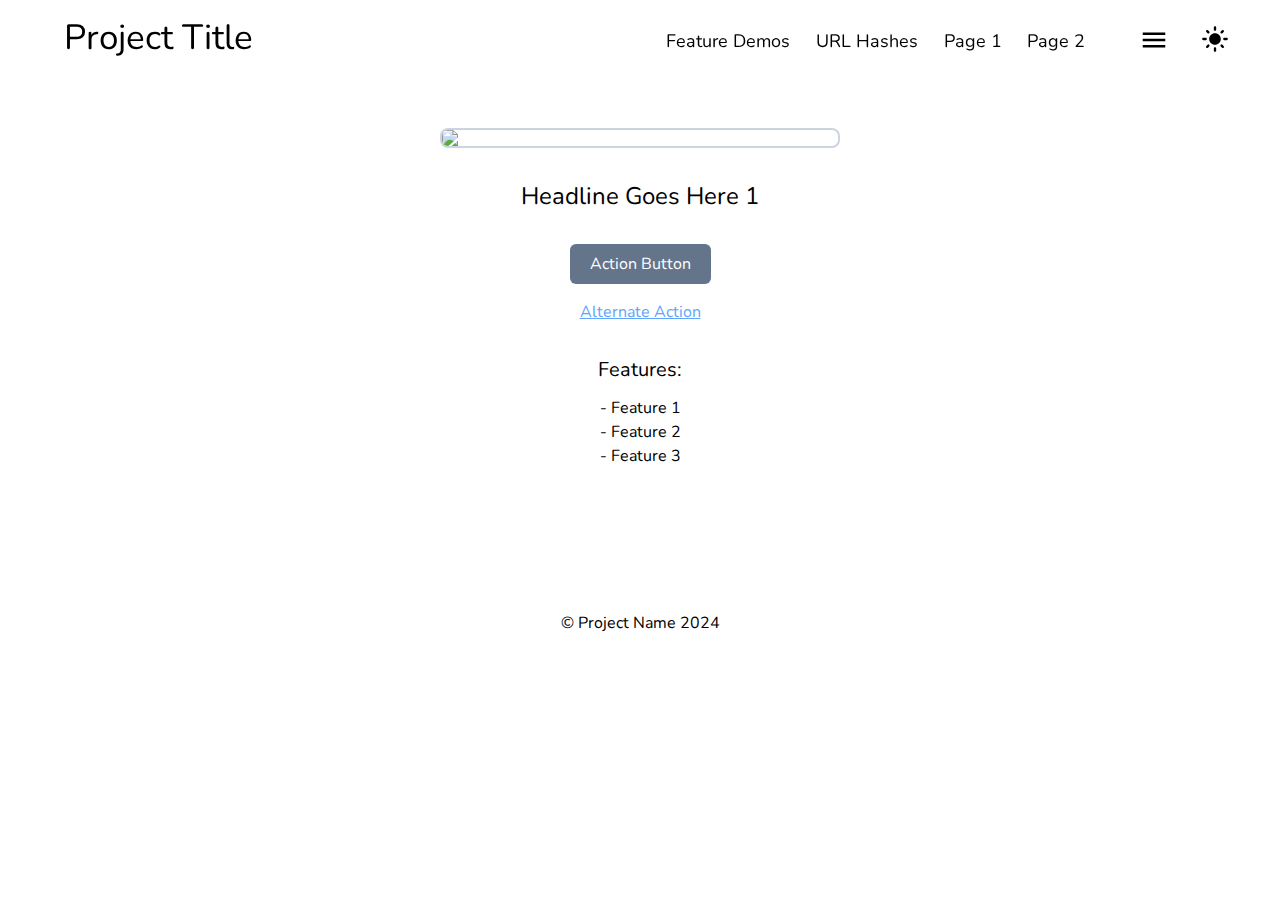
==== index.html @ 53cdbb4d "Initialize gh-pages" ====
<!DOCTYPE html><html><head><meta charSet="utf-8"/><meta http-equiv="x-ua-compatible" content="ie=edge"/><meta name="viewport" content="width=device-width, initial-scale=1, shrink-to-fit=no"/><meta name="generator" content="Gatsby 5.13.6"/><style data-href="/tsx-gatsby-tailwind-landing-template/styles.891b34d59bb491697df1.css" data-identity="gatsby-global-css">@import url(https://fonts.googleapis.com/css2?family=Nunito:ital,wght@0,200..1000;1,200..1000&display=swap);
/*
! tailwindcss v3.4.4 | MIT License | https://tailwindcss.com
*/*,:after,:before{border:0 solid #e5e7eb;box-sizing:border-box}:after,:before{--tw-content:""}:host,html{-webkit-text-size-adjust:100%;font-feature-settings:normal;-webkit-tap-highlight-color:transparent;font-family:ui-sans-serif,system-ui,sans-serif,Apple Color Emoji,Segoe UI Emoji,Segoe UI Symbol,Noto Color Emoji;font-variation-settings:normal;line-height:1.5;-moz-tab-size:4;-o-tab-size:4;tab-size:4}body{line-height:inherit;margin:0}hr{border-top-width:1px;color:inherit;height:0}abbr:where([title]){-webkit-text-decoration:underline dotted;text-decoration:underline dotted}h1,h2,h3,h4,h5,h6{font-size:inherit;font-weight:inherit}a{color:inherit;text-decoration:inherit}b,strong{font-weight:bolder}code,kbd,pre,samp{font-feature-settings:normal;font-family:ui-monospace,SFMono-Regular,Menlo,Monaco,Consolas,Liberation Mono,Courier New,monospace;font-size:1em;font-variation-settings:normal}small{font-size:80%}sub,sup{font-size:75%;line-height:0;position:relative;vertical-align:baseline}sub{bottom:-.25em}sup{top:-.5em}table{border-collapse:collapse;border-color:inherit;text-indent:0}button,input,optgroup,select,textarea{font-feature-settings:inherit;color:inherit;font-family:inherit;font-size:100%;font-variation-settings:inherit;font-weight:inherit;letter-spacing:inherit;line-height:inherit;margin:0;padding:0}button,select{text-transform:none}button,input:where([type=button]),input:where([type=reset]),input:where([type=submit]){-webkit-appearance:button;background-color:transparent;background-image:none}:-moz-focusring{outline:auto}:-moz-ui-invalid{box-shadow:none}progress{vertical-align:baseline}::-webkit-inner-spin-button,::-webkit-outer-spin-button{height:auto}[type=search]{-webkit-appearance:textfield;outline-offset:-2px}::-webkit-search-decoration{-webkit-appearance:none}::-webkit-file-upload-button{-webkit-appearance:button;font:inherit}summary{display:list-item}blockquote,dd,dl,figure,h1,h2,h3,h4,h5,h6,hr,p,pre{margin:0}fieldset{margin:0}fieldset,legend{padding:0}menu,ol,ul{list-style:none;margin:0;padding:0}dialog{padding:0}textarea{resize:vertical}input::-moz-placeholder,textarea::-moz-placeholder{color:#9ca3af;opacity:1}input::placeholder,textarea::placeholder{color:#9ca3af;opacity:1}[role=button],button{cursor:pointer}:disabled{cursor:default}audio,canvas,embed,iframe,img,object,svg,video{display:block;vertical-align:middle}img,video{height:auto;max-width:100%}[hidden]{display:none}*,:after,:before{--tw-border-spacing-x:0;--tw-border-spacing-y:0;--tw-translate-x:0;--tw-translate-y:0;--tw-rotate:0;--tw-skew-x:0;--tw-skew-y:0;--tw-scale-x:1;--tw-scale-y:1;--tw-pan-x: ;--tw-pan-y: ;--tw-pinch-zoom: ;--tw-scroll-snap-strictness:proximity;--tw-gradient-from-position: ;--tw-gradient-via-position: ;--tw-gradient-to-position: ;--tw-ordinal: ;--tw-slashed-zero: ;--tw-numeric-figure: ;--tw-numeric-spacing: ;--tw-numeric-fraction: ;--tw-ring-inset: ;--tw-ring-offset-width:0px;--tw-ring-offset-color:#fff;--tw-ring-color:rgba(59,130,246,.5);--tw-ring-offset-shadow:0 0 #0000;--tw-ring-shadow:0 0 #0000;--tw-shadow:0 0 #0000;--tw-shadow-colored:0 0 #0000;--tw-blur: ;--tw-brightness: ;--tw-contrast: ;--tw-grayscale: ;--tw-hue-rotate: ;--tw-invert: ;--tw-saturate: ;--tw-sepia: ;--tw-drop-shadow: ;--tw-backdrop-blur: ;--tw-backdrop-brightness: ;--tw-backdrop-contrast: ;--tw-backdrop-grayscale: ;--tw-backdrop-hue-rotate: ;--tw-backdrop-invert: ;--tw-backdrop-opacity: ;--tw-backdrop-saturate: ;--tw-backdrop-sepia: ;--tw-contain-size: ;--tw-contain-layout: ;--tw-contain-paint: ;--tw-contain-style: }::backdrop{--tw-border-spacing-x:0;--tw-border-spacing-y:0;--tw-translate-x:0;--tw-translate-y:0;--tw-rotate:0;--tw-skew-x:0;--tw-skew-y:0;--tw-scale-x:1;--tw-scale-y:1;--tw-pan-x: ;--tw-pan-y: ;--tw-pinch-zoom: ;--tw-scroll-snap-strictness:proximity;--tw-gradient-from-position: ;--tw-gradient-via-position: ;--tw-gradient-to-position: ;--tw-ordinal: ;--tw-slashed-zero: ;--tw-numeric-figure: ;--tw-numeric-spacing: ;--tw-numeric-fraction: ;--tw-ring-inset: ;--tw-ring-offset-width:0px;--tw-ring-offset-color:#fff;--tw-ring-color:rgba(59,130,246,.5);--tw-ring-offset-shadow:0 0 #0000;--tw-ring-shadow:0 0 #0000;--tw-shadow:0 0 #0000;--tw-shadow-colored:0 0 #0000;--tw-blur: ;--tw-brightness: ;--tw-contrast: ;--tw-grayscale: ;--tw-hue-rotate: ;--tw-invert: ;--tw-saturate: ;--tw-sepia: ;--tw-drop-shadow: ;--tw-backdrop-blur: ;--tw-backdrop-brightness: ;--tw-backdrop-contrast: ;--tw-backdrop-grayscale: ;--tw-backdrop-hue-rotate: ;--tw-backdrop-invert: ;--tw-backdrop-opacity: ;--tw-backdrop-saturate: ;--tw-backdrop-sepia: ;--tw-contain-size: ;--tw-contain-layout: ;--tw-contain-paint: ;--tw-contain-style: }.fixed{position:fixed}.absolute{position:absolute}.mx-auto{margin-left:auto;margin-right:auto}.mb-36{margin-bottom:9rem}.mb-\[111px\]{margin-bottom:111px}.mb-\[59\.9vh\]{margin-bottom:59.9vh}.ml-3{margin-left:.75rem}.ml-4{margin-left:1rem}.ml-\[-53px\]{margin-left:-53px}.ml-\[5vw\]{margin-left:5vw}.mr-16{margin-right:4rem}.mr-3{margin-right:.75rem}.mr-8{margin-right:2rem}.mt-12{margin-top:3rem}.mt-16{margin-top:4rem}.mt-2{margin-top:.5rem}.mt-3{margin-top:.75rem}.mt-32{margin-top:8rem}.mt-4{margin-top:1rem}.mt-7{margin-top:1.75rem}.mt-8{margin-top:2rem}.flex{display:flex}.h-fit{height:-moz-fit-content;height:fit-content}.w-\[50\%\]{width:50%}.w-fit{width:-moz-fit-content;width:fit-content}.w-full{width:100%}.flex-row{flex-direction:row}.flex-col{flex-direction:column}.justify-between{justify-content:space-between}.rounded-lg{border-radius:.5rem}.rounded-md{border-radius:.375rem}.border-2{border-width:2px}.border-4{border-width:4px}.border-red-600{--tw-border-opacity:1;border-color:rgb(220 38 38/var(--tw-border-opacity))}.border-slate-300{--tw-border-opacity:1;border-color:rgb(203 213 225/var(--tw-border-opacity))}.bg-slate-500{--tw-bg-opacity:1;background-color:rgb(100 116 139/var(--tw-bg-opacity))}.bg-white{--tw-bg-opacity:1;background-color:rgb(255 255 255/var(--tw-bg-opacity))}.px-2{padding-left:.5rem;padding-right:.5rem}.px-5{padding-left:1.25rem;padding-right:1.25rem}.py-1{padding-bottom:.25rem;padding-top:.25rem}.py-2{padding-bottom:.5rem;padding-top:.5rem}.py-8{padding-bottom:2rem;padding-top:2rem}.pb-4{padding-bottom:1rem}.pb-7{padding-bottom:1.75rem}.pl-2{padding-left:.5rem}.pr-8{padding-right:2rem}.pt-12{padding-top:3rem}.pt-16{padding-top:4rem}.pt-20{padding-top:5rem}.pt-3{padding-top:.75rem}.pt-4{padding-top:1rem}.text-center{text-align:center}.text-start{text-align:start}.text-2xl{font-size:1.5rem;line-height:2rem}.text-3xl{font-size:1.875rem;line-height:2.25rem}.text-xl{font-size:1.25rem;line-height:1.75rem}.text-black{--tw-text-opacity:1;color:rgb(0 0 0/var(--tw-text-opacity))}.text-blue-400{--tw-text-opacity:1;color:rgb(96 165 250/var(--tw-text-opacity))}.text-white{--tw-text-opacity:1;color:rgb(255 255 255/var(--tw-text-opacity))}.underline{text-decoration-line:underline}.hover\:cursor-pointer:hover{cursor:pointer}.hover\:bg-slate-400:hover{--tw-bg-opacity:1;background-color:rgb(148 163 184/var(--tw-bg-opacity))}.hover\:underline:hover{text-decoration-line:underline}.dark\:border-slate-600:where(.dark,.dark *){--tw-border-opacity:1;border-color:rgb(71 85 105/var(--tw-border-opacity))}.dark\:bg-\[\#7d87bc\]:where(.dark,.dark *){--tw-bg-opacity:1;background-color:rgb(125 135 188/var(--tw-bg-opacity))}.dark\:bg-slate-700:where(.dark,.dark *){--tw-bg-opacity:1;background-color:rgb(51 65 85/var(--tw-bg-opacity))}.dark\:text-black:where(.dark,.dark *){--tw-text-opacity:1;color:rgb(0 0 0/var(--tw-text-opacity))}.dark\:text-white:where(.dark,.dark *){--tw-text-opacity:1;color:rgb(255 255 255/var(--tw-text-opacity))}.dark\:hover\:bg-\[\#6f79a9\]:hover:where(.dark,.dark *){--tw-bg-opacity:1;background-color:rgb(111 121 169/var(--tw-bg-opacity))}.\[\&\>h3\]\:mb-96>h3{margin-bottom:24rem}.\[\&\>h3\]\:text-xl>h3{font-size:1.25rem;line-height:1.75rem}*{font-family:Nunito,sans-serif}@media only screen and (max-width:800px){.Link1{font-size:25px}.ToggleNav{display:auto}.FullNav{display:none}header .Link2{font-size:18px;margin:7px 0 0}.ThemeToggler{margin-right:8vw;margin-top:16px}img{width:300px}}@media only screen and (min-width:801px){.Link1{font-size:35px}.ToggleNav{padding-top:9px}.FullNav,.ToggleNav{display:auto}header .Link2{font-size:18px;font-weight:400;margin:0 2vw 26px 0}.ThemeToggler{margin-right:4vw;margin-top:25px}img{width:400px}}.light{header{background-color:#c6c6da}main{background-color:#e2e2e6}footer{background-color:#d9d9e0}a,h1,h2,h3,header .Link1,header .Link2,header .Other,li,p{color:#000}.Button2{color:#fff}}.dark{header{background-color:#30304e}footer{background-color:#66667c}main{background-color:#717188}.Button1,a,h1,h2,h3,header .Link1,header .Link2,header .Other,li,p{color:#fff}.Button1{background-color:rgba(0,0,0,.1);border:1px solid #fff;border-radius:5px;padding:2px 10px;width:-moz-fit-content;width:fit-content}.Button2{color:#fff}}h1,h2{text-align:center}h2{font-size:large}h3{font-size:medium;text-align:center}img{border-radius:8px;margin:0 auto 8px}main ul li{font-weight:400}.Unselectable{user-select:none;-moz-user-select:none;-khtml-user-select:none;-webkit-user-select:none;-o-user-select:none}</style><link rel="icon" href="/tsx-gatsby-tailwind-landing-template/favicon-32x32.png?v=b995b12356db316919b87198125b4e9b" type="image/png"/><link rel="manifest" href="/tsx-gatsby-tailwind-landing-template/manifest.webmanifest" crossorigin="anonymous"/><link rel="apple-touch-icon" sizes="48x48" href="/tsx-gatsby-tailwind-landing-template/icons/icon-48x48.png?v=b995b12356db316919b87198125b4e9b"/><link rel="apple-touch-icon" sizes="72x72" href="/tsx-gatsby-tailwind-landing-template/icons/icon-72x72.png?v=b995b12356db316919b87198125b4e9b"/><link rel="apple-touch-icon" sizes="96x96" href="/tsx-gatsby-tailwind-landing-template/icons/icon-96x96.png?v=b995b12356db316919b87198125b4e9b"/><link rel="apple-touch-icon" sizes="144x144" href="/tsx-gatsby-tailwind-landing-template/icons/icon-144x144.png?v=b995b12356db316919b87198125b4e9b"/><link rel="apple-touch-icon" sizes="192x192" href="/tsx-gatsby-tailwind-landing-template/icons/icon-192x192.png?v=b995b12356db316919b87198125b4e9b"/><link rel="apple-touch-icon" sizes="256x256" href="/tsx-gatsby-tailwind-landing-template/icons/icon-256x256.png?v=b995b12356db316919b87198125b4e9b"/><link rel="apple-touch-icon" sizes="384x384" href="/tsx-gatsby-tailwind-landing-template/icons/icon-384x384.png?v=b995b12356db316919b87198125b4e9b"/><link rel="apple-touch-icon" sizes="512x512" href="/tsx-gatsby-tailwind-landing-template/icons/icon-512x512.png?v=b995b12356db316919b87198125b4e9b"/><title data-gatsby-head="true">Landing Page</title></head><body><div id="___gatsby"><div style="outline:none" tabindex="-1" id="gatsby-focus-wrapper"><div class="flex flex-col"><header class="NavBar flex justify-between fixed w-full"><a aria-current="page" class="Link1 ml-[5vw] pt-3 pb-4" href="/tsx-gatsby-tailwind-landing-template/">Project Title</a><div class="flex flex-row"><div class="FullNav"><ul class="flex mt-7 mr-3"><a class="Link2 hover:underline" href="/tsx-gatsby-tailwind-landing-template/demos/">Feature Demos</a><a class="Link2 hover:underline" href="/tsx-gatsby-tailwind-landing-template/hashdemo/">URL Hashes</a><a class="Link2 hover:underline" href="/tsx-gatsby-tailwind-landing-template/page1/">Page 1</a><a class="Link2 hover:underline" href="/tsx-gatsby-tailwind-landing-template/page2/">Page 2</a></ul></div><div class="ToggleNav"><button><svg stroke="currentColor" fill="currentColor" stroke-width="0" viewBox="0 0 24 24" class="ml-4 mr-8 mt-4 text-black dark:text-white" height="30" width="30" xmlns="http://www.w3.org/2000/svg"><path fill="none" d="M0 0h24v24H0z"></path><path d="M3 18h18v-2H3v2zm0-5h18v-2H3v2zm0-7v2h18V6H3z"></path></svg></button></div><div class="ThemeToggler"><button><svg stroke="currentColor" fill="currentColor" stroke-width="0" viewBox="0 0 24 24" class="text-black dark:text-white" height="28" width="28" xmlns="http://www.w3.org/2000/svg"><path fill="none" d="M0 0h24v24H0z"></path><path d="M12 7c-2.76 0-5 2.24-5 5s2.24 5 5 5 5-2.24 5-5-2.24-5-5-5zM2 13h2c.55 0 1-.45 1-1s-.45-1-1-1H2c-.55 0-1 .45-1 1s.45 1 1 1zm18 0h2c.55 0 1-.45 1-1s-.45-1-1-1h-2c-.55 0-1 .45-1 1s.45 1 1 1zM11 2v2c0 .55.45 1 1 1s1-.45 1-1V2c0-.55-.45-1-1-1s-1 .45-1 1zm0 18v2c0 .55.45 1 1 1s1-.45 1-1v-2c0-.55-.45-1-1-1s-1 .45-1 1zM5.99 4.58a.996.996 0 0 0-1.41 0 .996.996 0 0 0 0 1.41l1.06 1.06c.39.39 1.03.39 1.41 0s.39-1.03 0-1.41L5.99 4.58zm12.37 12.37a.996.996 0 0 0-1.41 0 .996.996 0 0 0 0 1.41l1.06 1.06c.39.39 1.03.39 1.41 0a.996.996 0 0 0 0-1.41l-1.06-1.06zm1.06-10.96a.996.996 0 0 0 0-1.41.996.996 0 0 0-1.41 0l-1.06 1.06c-.39.39-.39 1.03 0 1.41s1.03.39 1.41 0l1.06-1.06zM7.05 18.36a.996.996 0 0 0 0-1.41.996.996 0 0 0-1.41 0l-1.06 1.06c-.39.39-.39 1.03 0 1.41s1.03.39 1.41 0l1.06-1.06z"></path></svg></button></div></div></header><main class="pt-20"><img src="/tsx-gatsby-tailwind-landing-template/static/project-image-ab6d02a39fd4921a85a059660549524f.png" class="border-2 border-slate-300 dark:border-slate-600 mt-12 rounded-lg"/><h1 class="text-center mt-8 text-2xl">Headline Goes Here 1</h1><div class="flex flex-col mx-auto w-fit mt-8"><a class="Button2 rounded-md py-2 px-5 text-white dark:text-black bg-slate-500 dark:bg-[#7d87bc] hover:bg-slate-400 dark:hover:bg-[#6f79a9] hover:cursor-pointer">Action Button</a><a href="https://habit-tracker-indol-ten.vercel.app/" class="mt-4 underline text-blue-400 mx-auto">Alternate Action</a></div><h1 class="text-center text-xl mt-8">Features:</h1><ul class="mx-auto w-fit mt-3 mb-[111px]"><li>- Feature 1</li><li>- Feature 2</li><li>- Feature 3</li></ul></main><footer class="text-center py-8"><p>© Project Name 2024</p></footer></div></div><div id="gatsby-announcer" style="position:absolute;top:0;width:1px;height:1px;padding:0;overflow:hidden;clip:rect(0, 0, 0, 0);white-space:nowrap;border:0" aria-live="assertive" aria-atomic="true"></div></div><script id="gatsby-script-loader">/*<![CDATA[*/window.pagePath="/";/*]]>*/</script><!-- slice-start id="_gatsby-scripts-1" -->
          <script
            id="gatsby-chunk-mapping"
          >
            window.___chunkMapping="{\"app\":[\"/app-eac1c5df5cf15fd5b25a.js\"],\"component---src-pages-404-tsx\":[\"/component---src-pages-404-tsx-7b28658be1112ca82d85.js\"],\"component---src-pages-demos-tsx\":[\"/component---src-pages-demos-tsx-8e19794842a78b5395de.js\"],\"component---src-pages-hashdemo-tsx\":[\"/component---src-pages-hashdemo-tsx-9f2d3e8dd377c9fb2b2c.js\"],\"component---src-pages-index-tsx\":[\"/component---src-pages-index-tsx-ed2b92555515ded65fa1.js\"],\"component---src-pages-page-1-tsx\":[\"/component---src-pages-page-1-tsx-5a70195428dfcc7023e4.js\"],\"component---src-pages-page-2-tsx\":[\"/component---src-pages-page-2-tsx-bbe4f7df1344afbf5eed.js\"]}";
          </script>
        <script>window.___webpackCompilationHash="14ab18ebb7f2fb0475fb";</script><script src="/tsx-gatsby-tailwind-landing-template/webpack-runtime-e3ee78d77d7b39009be1.js" async></script><script src="/tsx-gatsby-tailwind-landing-template/app-eac1c5df5cf15fd5b25a.js" async></script><!-- slice-end id="_gatsby-scripts-1" --></body></html>
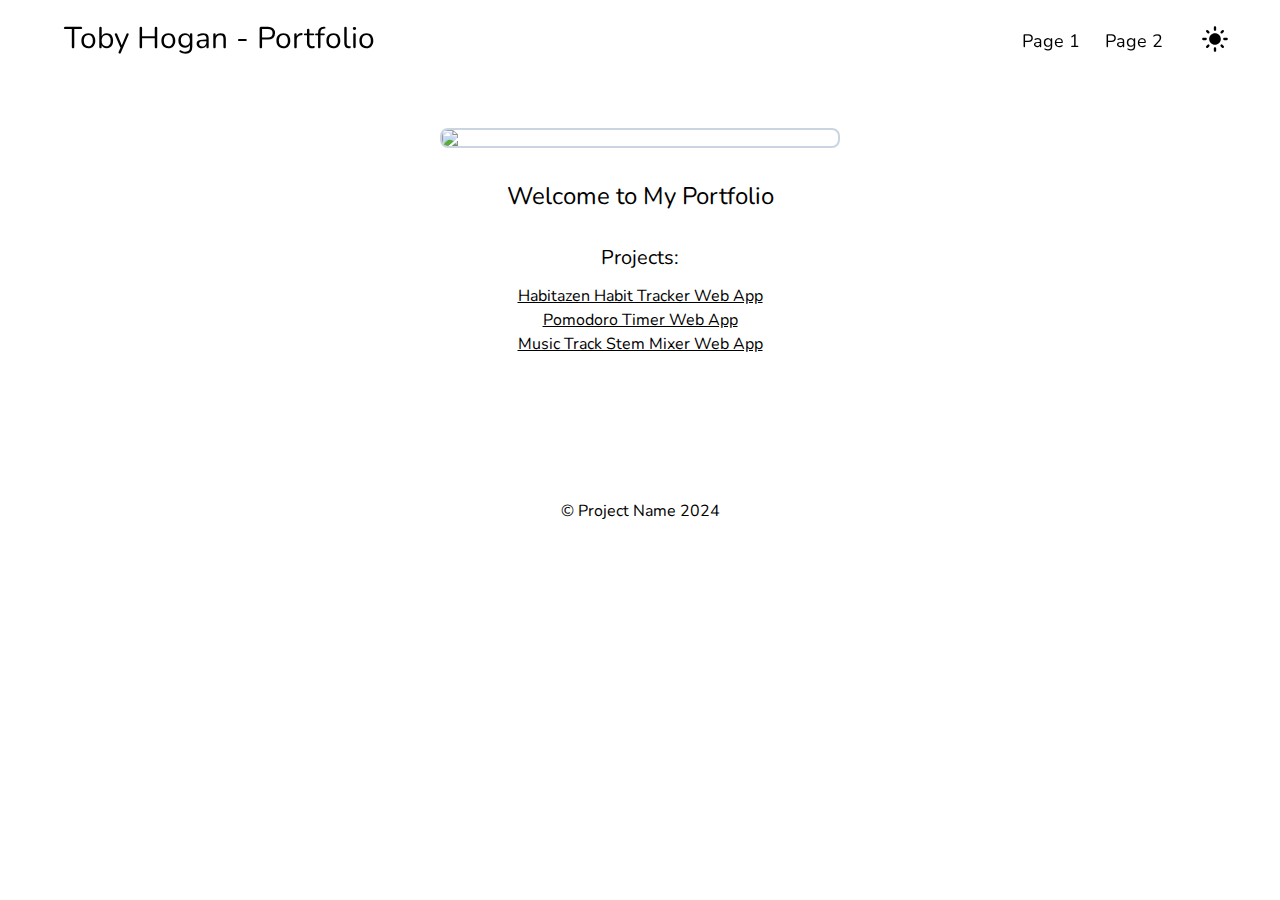
==== commit 50bbadac: "Updates" ====
--- a/index.html
+++ b/index.html
@@ -1,10 +1,10 @@
-<!DOCTYPE html><html><head><meta charSet="utf-8"/><meta http-equiv="x-ua-compatible" content="ie=edge"/><meta name="viewport" content="width=device-width, initial-scale=1, shrink-to-fit=no"/><meta name="generator" content="Gatsby 5.13.6"/><style data-href="/tsx-gatsby-tailwind-landing-template/styles.891b34d59bb491697df1.css" data-identity="gatsby-global-css">@import url(https://fonts.googleapis.com/css2?family=Nunito:ital,wght@0,200..1000;1,200..1000&display=swap);
+<!DOCTYPE html><html><head><meta charSet="utf-8"/><meta http-equiv="x-ua-compatible" content="ie=edge"/><meta name="viewport" content="width=device-width, initial-scale=1, shrink-to-fit=no"/><meta name="generator" content="Gatsby 5.13.6"/><style data-href="/professional-portfolio/styles.020431818e8aa0f0b1fa.css" data-identity="gatsby-global-css">@import url(https://fonts.googleapis.com/css2?family=Nunito:ital,wght@0,200..1000;1,200..1000&display=swap);
 /*
 ! tailwindcss v3.4.4 | MIT License | https://tailwindcss.com
-*/*,:after,:before{border:0 solid #e5e7eb;box-sizing:border-box}:after,:before{--tw-content:""}:host,html{-webkit-text-size-adjust:100%;font-feature-settings:normal;-webkit-tap-highlight-color:transparent;font-family:ui-sans-serif,system-ui,sans-serif,Apple Color Emoji,Segoe UI Emoji,Segoe UI Symbol,Noto Color Emoji;font-variation-settings:normal;line-height:1.5;-moz-tab-size:4;-o-tab-size:4;tab-size:4}body{line-height:inherit;margin:0}hr{border-top-width:1px;color:inherit;height:0}abbr:where([title]){-webkit-text-decoration:underline dotted;text-decoration:underline dotted}h1,h2,h3,h4,h5,h6{font-size:inherit;font-weight:inherit}a{color:inherit;text-decoration:inherit}b,strong{font-weight:bolder}code,kbd,pre,samp{font-feature-settings:normal;font-family:ui-monospace,SFMono-Regular,Menlo,Monaco,Consolas,Liberation Mono,Courier New,monospace;font-size:1em;font-variation-settings:normal}small{font-size:80%}sub,sup{font-size:75%;line-height:0;position:relative;vertical-align:baseline}sub{bottom:-.25em}sup{top:-.5em}table{border-collapse:collapse;border-color:inherit;text-indent:0}button,input,optgroup,select,textarea{font-feature-settings:inherit;color:inherit;font-family:inherit;font-size:100%;font-variation-settings:inherit;font-weight:inherit;letter-spacing:inherit;line-height:inherit;margin:0;padding:0}button,select{text-transform:none}button,input:where([type=button]),input:where([type=reset]),input:where([type=submit]){-webkit-appearance:button;background-color:transparent;background-image:none}:-moz-focusring{outline:auto}:-moz-ui-invalid{box-shadow:none}progress{vertical-align:baseline}::-webkit-inner-spin-button,::-webkit-outer-spin-button{height:auto}[type=search]{-webkit-appearance:textfield;outline-offset:-2px}::-webkit-search-decoration{-webkit-appearance:none}::-webkit-file-upload-button{-webkit-appearance:button;font:inherit}summary{display:list-item}blockquote,dd,dl,figure,h1,h2,h3,h4,h5,h6,hr,p,pre{margin:0}fieldset{margin:0}fieldset,legend{padding:0}menu,ol,ul{list-style:none;margin:0;padding:0}dialog{padding:0}textarea{resize:vertical}input::-moz-placeholder,textarea::-moz-placeholder{color:#9ca3af;opacity:1}input::placeholder,textarea::placeholder{color:#9ca3af;opacity:1}[role=button],button{cursor:pointer}:disabled{cursor:default}audio,canvas,embed,iframe,img,object,svg,video{display:block;vertical-align:middle}img,video{height:auto;max-width:100%}[hidden]{display:none}*,:after,:before{--tw-border-spacing-x:0;--tw-border-spacing-y:0;--tw-translate-x:0;--tw-translate-y:0;--tw-rotate:0;--tw-skew-x:0;--tw-skew-y:0;--tw-scale-x:1;--tw-scale-y:1;--tw-pan-x: ;--tw-pan-y: ;--tw-pinch-zoom: ;--tw-scroll-snap-strictness:proximity;--tw-gradient-from-position: ;--tw-gradient-via-position: ;--tw-gradient-to-position: ;--tw-ordinal: ;--tw-slashed-zero: ;--tw-numeric-figure: ;--tw-numeric-spacing: ;--tw-numeric-fraction: ;--tw-ring-inset: ;--tw-ring-offset-width:0px;--tw-ring-offset-color:#fff;--tw-ring-color:rgba(59,130,246,.5);--tw-ring-offset-shadow:0 0 #0000;--tw-ring-shadow:0 0 #0000;--tw-shadow:0 0 #0000;--tw-shadow-colored:0 0 #0000;--tw-blur: ;--tw-brightness: ;--tw-contrast: ;--tw-grayscale: ;--tw-hue-rotate: ;--tw-invert: ;--tw-saturate: ;--tw-sepia: ;--tw-drop-shadow: ;--tw-backdrop-blur: ;--tw-backdrop-brightness: ;--tw-backdrop-contrast: ;--tw-backdrop-grayscale: ;--tw-backdrop-hue-rotate: ;--tw-backdrop-invert: ;--tw-backdrop-opacity: ;--tw-backdrop-saturate: ;--tw-backdrop-sepia: ;--tw-contain-size: ;--tw-contain-layout: ;--tw-contain-paint: ;--tw-contain-style: }::backdrop{--tw-border-spacing-x:0;--tw-border-spacing-y:0;--tw-translate-x:0;--tw-translate-y:0;--tw-rotate:0;--tw-skew-x:0;--tw-skew-y:0;--tw-scale-x:1;--tw-scale-y:1;--tw-pan-x: ;--tw-pan-y: ;--tw-pinch-zoom: ;--tw-scroll-snap-strictness:proximity;--tw-gradient-from-position: ;--tw-gradient-via-position: ;--tw-gradient-to-position: ;--tw-ordinal: ;--tw-slashed-zero: ;--tw-numeric-figure: ;--tw-numeric-spacing: ;--tw-numeric-fraction: ;--tw-ring-inset: ;--tw-ring-offset-width:0px;--tw-ring-offset-color:#fff;--tw-ring-color:rgba(59,130,246,.5);--tw-ring-offset-shadow:0 0 #0000;--tw-ring-shadow:0 0 #0000;--tw-shadow:0 0 #0000;--tw-shadow-colored:0 0 #0000;--tw-blur: ;--tw-brightness: ;--tw-contrast: ;--tw-grayscale: ;--tw-hue-rotate: ;--tw-invert: ;--tw-saturate: ;--tw-sepia: ;--tw-drop-shadow: ;--tw-backdrop-blur: ;--tw-backdrop-brightness: ;--tw-backdrop-contrast: ;--tw-backdrop-grayscale: ;--tw-backdrop-hue-rotate: ;--tw-backdrop-invert: ;--tw-backdrop-opacity: ;--tw-backdrop-saturate: ;--tw-backdrop-sepia: ;--tw-contain-size: ;--tw-contain-layout: ;--tw-contain-paint: ;--tw-contain-style: }.fixed{position:fixed}.absolute{position:absolute}.mx-auto{margin-left:auto;margin-right:auto}.mb-36{margin-bottom:9rem}.mb-\[111px\]{margin-bottom:111px}.mb-\[59\.9vh\]{margin-bottom:59.9vh}.ml-3{margin-left:.75rem}.ml-4{margin-left:1rem}.ml-\[-53px\]{margin-left:-53px}.ml-\[5vw\]{margin-left:5vw}.mr-16{margin-right:4rem}.mr-3{margin-right:.75rem}.mr-8{margin-right:2rem}.mt-12{margin-top:3rem}.mt-16{margin-top:4rem}.mt-2{margin-top:.5rem}.mt-3{margin-top:.75rem}.mt-32{margin-top:8rem}.mt-4{margin-top:1rem}.mt-7{margin-top:1.75rem}.mt-8{margin-top:2rem}.flex{display:flex}.h-fit{height:-moz-fit-content;height:fit-content}.w-\[50\%\]{width:50%}.w-fit{width:-moz-fit-content;width:fit-content}.w-full{width:100%}.flex-row{flex-direction:row}.flex-col{flex-direction:column}.justify-between{justify-content:space-between}.rounded-lg{border-radius:.5rem}.rounded-md{border-radius:.375rem}.border-2{border-width:2px}.border-4{border-width:4px}.border-red-600{--tw-border-opacity:1;border-color:rgb(220 38 38/var(--tw-border-opacity))}.border-slate-300{--tw-border-opacity:1;border-color:rgb(203 213 225/var(--tw-border-opacity))}.bg-slate-500{--tw-bg-opacity:1;background-color:rgb(100 116 139/var(--tw-bg-opacity))}.bg-white{--tw-bg-opacity:1;background-color:rgb(255 255 255/var(--tw-bg-opacity))}.px-2{padding-left:.5rem;padding-right:.5rem}.px-5{padding-left:1.25rem;padding-right:1.25rem}.py-1{padding-bottom:.25rem;padding-top:.25rem}.py-2{padding-bottom:.5rem;padding-top:.5rem}.py-8{padding-bottom:2rem;padding-top:2rem}.pb-4{padding-bottom:1rem}.pb-7{padding-bottom:1.75rem}.pl-2{padding-left:.5rem}.pr-8{padding-right:2rem}.pt-12{padding-top:3rem}.pt-16{padding-top:4rem}.pt-20{padding-top:5rem}.pt-3{padding-top:.75rem}.pt-4{padding-top:1rem}.text-center{text-align:center}.text-start{text-align:start}.text-2xl{font-size:1.5rem;line-height:2rem}.text-3xl{font-size:1.875rem;line-height:2.25rem}.text-xl{font-size:1.25rem;line-height:1.75rem}.text-black{--tw-text-opacity:1;color:rgb(0 0 0/var(--tw-text-opacity))}.text-blue-400{--tw-text-opacity:1;color:rgb(96 165 250/var(--tw-text-opacity))}.text-white{--tw-text-opacity:1;color:rgb(255 255 255/var(--tw-text-opacity))}.underline{text-decoration-line:underline}.hover\:cursor-pointer:hover{cursor:pointer}.hover\:bg-slate-400:hover{--tw-bg-opacity:1;background-color:rgb(148 163 184/var(--tw-bg-opacity))}.hover\:underline:hover{text-decoration-line:underline}.dark\:border-slate-600:where(.dark,.dark *){--tw-border-opacity:1;border-color:rgb(71 85 105/var(--tw-border-opacity))}.dark\:bg-\[\#7d87bc\]:where(.dark,.dark *){--tw-bg-opacity:1;background-color:rgb(125 135 188/var(--tw-bg-opacity))}.dark\:bg-slate-700:where(.dark,.dark *){--tw-bg-opacity:1;background-color:rgb(51 65 85/var(--tw-bg-opacity))}.dark\:text-black:where(.dark,.dark *){--tw-text-opacity:1;color:rgb(0 0 0/var(--tw-text-opacity))}.dark\:text-white:where(.dark,.dark *){--tw-text-opacity:1;color:rgb(255 255 255/var(--tw-text-opacity))}.dark\:hover\:bg-\[\#6f79a9\]:hover:where(.dark,.dark *){--tw-bg-opacity:1;background-color:rgb(111 121 169/var(--tw-bg-opacity))}.\[\&\>h3\]\:mb-96>h3{margin-bottom:24rem}.\[\&\>h3\]\:text-xl>h3{font-size:1.25rem;line-height:1.75rem}*{font-family:Nunito,sans-serif}@media only screen and (max-width:800px){.Link1{font-size:25px}.ToggleNav{display:auto}.FullNav{display:none}header .Link2{font-size:18px;margin:7px 0 0}.ThemeToggler{margin-right:8vw;margin-top:16px}img{width:300px}}@media only screen and (min-width:801px){.Link1{font-size:35px}.ToggleNav{padding-top:9px}.FullNav,.ToggleNav{display:auto}header .Link2{font-size:18px;font-weight:400;margin:0 2vw 26px 0}.ThemeToggler{margin-right:4vw;margin-top:25px}img{width:400px}}.light{header{background-color:#c6c6da}main{background-color:#e2e2e6}footer{background-color:#d9d9e0}a,h1,h2,h3,header .Link1,header .Link2,header .Other,li,p{color:#000}.Button2{color:#fff}}.dark{header{background-color:#30304e}footer{background-color:#66667c}main{background-color:#717188}.Button1,a,h1,h2,h3,header .Link1,header .Link2,header .Other,li,p{color:#fff}.Button1{background-color:rgba(0,0,0,.1);border:1px solid #fff;border-radius:5px;padding:2px 10px;width:-moz-fit-content;width:fit-content}.Button2{color:#fff}}h1,h2{text-align:center}h2{font-size:large}h3{font-size:medium;text-align:center}img{border-radius:8px;margin:0 auto 8px}main ul li{font-weight:400}.Unselectable{user-select:none;-moz-user-select:none;-khtml-user-select:none;-webkit-user-select:none;-o-user-select:none}</style><link rel="icon" href="/tsx-gatsby-tailwind-landing-template/favicon-32x32.png?v=b995b12356db316919b87198125b4e9b" type="image/png"/><link rel="manifest" href="/tsx-gatsby-tailwind-landing-template/manifest.webmanifest" crossorigin="anonymous"/><link rel="apple-touch-icon" sizes="48x48" href="/tsx-gatsby-tailwind-landing-template/icons/icon-48x48.png?v=b995b12356db316919b87198125b4e9b"/><link rel="apple-touch-icon" sizes="72x72" href="/tsx-gatsby-tailwind-landing-template/icons/icon-72x72.png?v=b995b12356db316919b87198125b4e9b"/><link rel="apple-touch-icon" sizes="96x96" href="/tsx-gatsby-tailwind-landing-template/icons/icon-96x96.png?v=b995b12356db316919b87198125b4e9b"/><link rel="apple-touch-icon" sizes="144x144" href="/tsx-gatsby-tailwind-landing-template/icons/icon-144x144.png?v=b995b12356db316919b87198125b4e9b"/><link rel="apple-touch-icon" sizes="192x192" href="/tsx-gatsby-tailwind-landing-template/icons/icon-192x192.png?v=b995b12356db316919b87198125b4e9b"/><link rel="apple-touch-icon" sizes="256x256" href="/tsx-gatsby-tailwind-landing-template/icons/icon-256x256.png?v=b995b12356db316919b87198125b4e9b"/><link rel="apple-touch-icon" sizes="384x384" href="/tsx-gatsby-tailwind-landing-template/icons/icon-384x384.png?v=b995b12356db316919b87198125b4e9b"/><link rel="apple-touch-icon" sizes="512x512" href="/tsx-gatsby-tailwind-landing-template/icons/icon-512x512.png?v=b995b12356db316919b87198125b4e9b"/><title data-gatsby-head="true">Landing Page</title></head><body><div id="___gatsby"><div style="outline:none" tabindex="-1" id="gatsby-focus-wrapper"><div class="flex flex-col"><header class="NavBar flex justify-between fixed w-full"><a aria-current="page" class="Link1 ml-[5vw] pt-3 pb-4" href="/tsx-gatsby-tailwind-landing-template/">Project Title</a><div class="flex flex-row"><div class="FullNav"><ul class="flex mt-7 mr-3"><a class="Link2 hover:underline" href="/tsx-gatsby-tailwind-landing-template/demos/">Feature Demos</a><a class="Link2 hover:underline" href="/tsx-gatsby-tailwind-landing-template/hashdemo/">URL Hashes</a><a class="Link2 hover:underline" href="/tsx-gatsby-tailwind-landing-template/page1/">Page 1</a><a class="Link2 hover:underline" href="/tsx-gatsby-tailwind-landing-template/page2/">Page 2</a></ul></div><div class="ToggleNav"><button><svg stroke="currentColor" fill="currentColor" stroke-width="0" viewBox="0 0 24 24" class="ml-4 mr-8 mt-4 text-black dark:text-white" height="30" width="30" xmlns="http://www.w3.org/2000/svg"><path fill="none" d="M0 0h24v24H0z"></path><path d="M3 18h18v-2H3v2zm0-5h18v-2H3v2zm0-7v2h18V6H3z"></path></svg></button></div><div class="ThemeToggler"><button><svg stroke="currentColor" fill="currentColor" stroke-width="0" viewBox="0 0 24 24" class="text-black dark:text-white" height="28" width="28" xmlns="http://www.w3.org/2000/svg"><path fill="none" d="M0 0h24v24H0z"></path><path d="M12 7c-2.76 0-5 2.24-5 5s2.24 5 5 5 5-2.24 5-5-2.24-5-5-5zM2 13h2c.55 0 1-.45 1-1s-.45-1-1-1H2c-.55 0-1 .45-1 1s.45 1 1 1zm18 0h2c.55 0 1-.45 1-1s-.45-1-1-1h-2c-.55 0-1 .45-1 1s.45 1 1 1zM11 2v2c0 .55.45 1 1 1s1-.45 1-1V2c0-.55-.45-1-1-1s-1 .45-1 1zm0 18v2c0 .55.45 1 1 1s1-.45 1-1v-2c0-.55-.45-1-1-1s-1 .45-1 1zM5.99 4.58a.996.996 0 0 0-1.41 0 .996.996 0 0 0 0 1.41l1.06 1.06c.39.39 1.03.39 1.41 0s.39-1.03 0-1.41L5.99 4.58zm12.37 12.37a.996.996 0 0 0-1.41 0 .996.996 0 0 0 0 1.41l1.06 1.06c.39.39 1.03.39 1.41 0a.996.996 0 0 0 0-1.41l-1.06-1.06zm1.06-10.96a.996.996 0 0 0 0-1.41.996.996 0 0 0-1.41 0l-1.06 1.06c-.39.39-.39 1.03 0 1.41s1.03.39 1.41 0l1.06-1.06zM7.05 18.36a.996.996 0 0 0 0-1.41.996.996 0 0 0-1.41 0l-1.06 1.06c-.39.39-.39 1.03 0 1.41s1.03.39 1.41 0l1.06-1.06z"></path></svg></button></div></div></header><main class="pt-20"><img src="/tsx-gatsby-tailwind-landing-template/static/project-image-ab6d02a39fd4921a85a059660549524f.png" class="border-2 border-slate-300 dark:border-slate-600 mt-12 rounded-lg"/><h1 class="text-center mt-8 text-2xl">Headline Goes Here 1</h1><div class="flex flex-col mx-auto w-fit mt-8"><a class="Button2 rounded-md py-2 px-5 text-white dark:text-black bg-slate-500 dark:bg-[#7d87bc] hover:bg-slate-400 dark:hover:bg-[#6f79a9] hover:cursor-pointer">Action Button</a><a href="https://habit-tracker-indol-ten.vercel.app/" class="mt-4 underline text-blue-400 mx-auto">Alternate Action</a></div><h1 class="text-center text-xl mt-8">Features:</h1><ul class="mx-auto w-fit mt-3 mb-[111px]"><li>- Feature 1</li><li>- Feature 2</li><li>- Feature 3</li></ul></main><footer class="text-center py-8"><p>© Project Name 2024</p></footer></div></div><div id="gatsby-announcer" style="position:absolute;top:0;width:1px;height:1px;padding:0;overflow:hidden;clip:rect(0, 0, 0, 0);white-space:nowrap;border:0" aria-live="assertive" aria-atomic="true"></div></div><script id="gatsby-script-loader">/*<![CDATA[*/window.pagePath="/";/*]]>*/</script><!-- slice-start id="_gatsby-scripts-1" -->
+*/*,:after,:before{border:0 solid #e5e7eb;box-sizing:border-box}:after,:before{--tw-content:""}:host,html{-webkit-text-size-adjust:100%;font-feature-settings:normal;-webkit-tap-highlight-color:transparent;font-family:ui-sans-serif,system-ui,sans-serif,Apple Color Emoji,Segoe UI Emoji,Segoe UI Symbol,Noto Color Emoji;font-variation-settings:normal;line-height:1.5;-moz-tab-size:4;-o-tab-size:4;tab-size:4}body{line-height:inherit;margin:0}hr{border-top-width:1px;color:inherit;height:0}abbr:where([title]){-webkit-text-decoration:underline dotted;text-decoration:underline dotted}h1,h2,h3,h4,h5,h6{font-size:inherit;font-weight:inherit}a{color:inherit;text-decoration:inherit}b,strong{font-weight:bolder}code,kbd,pre,samp{font-feature-settings:normal;font-family:ui-monospace,SFMono-Regular,Menlo,Monaco,Consolas,Liberation Mono,Courier New,monospace;font-size:1em;font-variation-settings:normal}small{font-size:80%}sub,sup{font-size:75%;line-height:0;position:relative;vertical-align:baseline}sub{bottom:-.25em}sup{top:-.5em}table{border-collapse:collapse;border-color:inherit;text-indent:0}button,input,optgroup,select,textarea{font-feature-settings:inherit;color:inherit;font-family:inherit;font-size:100%;font-variation-settings:inherit;font-weight:inherit;letter-spacing:inherit;line-height:inherit;margin:0;padding:0}button,select{text-transform:none}button,input:where([type=button]),input:where([type=reset]),input:where([type=submit]){-webkit-appearance:button;background-color:transparent;background-image:none}:-moz-focusring{outline:auto}:-moz-ui-invalid{box-shadow:none}progress{vertical-align:baseline}::-webkit-inner-spin-button,::-webkit-outer-spin-button{height:auto}[type=search]{-webkit-appearance:textfield;outline-offset:-2px}::-webkit-search-decoration{-webkit-appearance:none}::-webkit-file-upload-button{-webkit-appearance:button;font:inherit}summary{display:list-item}blockquote,dd,dl,figure,h1,h2,h3,h4,h5,h6,hr,p,pre{margin:0}fieldset{margin:0}fieldset,legend{padding:0}menu,ol,ul{list-style:none;margin:0;padding:0}dialog{padding:0}textarea{resize:vertical}input::-moz-placeholder,textarea::-moz-placeholder{color:#9ca3af;opacity:1}input::placeholder,textarea::placeholder{color:#9ca3af;opacity:1}[role=button],button{cursor:pointer}:disabled{cursor:default}audio,canvas,embed,iframe,img,object,svg,video{display:block;vertical-align:middle}img,video{height:auto;max-width:100%}[hidden]{display:none}*,:after,:before{--tw-border-spacing-x:0;--tw-border-spacing-y:0;--tw-translate-x:0;--tw-translate-y:0;--tw-rotate:0;--tw-skew-x:0;--tw-skew-y:0;--tw-scale-x:1;--tw-scale-y:1;--tw-pan-x: ;--tw-pan-y: ;--tw-pinch-zoom: ;--tw-scroll-snap-strictness:proximity;--tw-gradient-from-position: ;--tw-gradient-via-position: ;--tw-gradient-to-position: ;--tw-ordinal: ;--tw-slashed-zero: ;--tw-numeric-figure: ;--tw-numeric-spacing: ;--tw-numeric-fraction: ;--tw-ring-inset: ;--tw-ring-offset-width:0px;--tw-ring-offset-color:#fff;--tw-ring-color:rgba(59,130,246,.5);--tw-ring-offset-shadow:0 0 #0000;--tw-ring-shadow:0 0 #0000;--tw-shadow:0 0 #0000;--tw-shadow-colored:0 0 #0000;--tw-blur: ;--tw-brightness: ;--tw-contrast: ;--tw-grayscale: ;--tw-hue-rotate: ;--tw-invert: ;--tw-saturate: ;--tw-sepia: ;--tw-drop-shadow: ;--tw-backdrop-blur: ;--tw-backdrop-brightness: ;--tw-backdrop-contrast: ;--tw-backdrop-grayscale: ;--tw-backdrop-hue-rotate: ;--tw-backdrop-invert: ;--tw-backdrop-opacity: ;--tw-backdrop-saturate: ;--tw-backdrop-sepia: ;--tw-contain-size: ;--tw-contain-layout: ;--tw-contain-paint: ;--tw-contain-style: }::backdrop{--tw-border-spacing-x:0;--tw-border-spacing-y:0;--tw-translate-x:0;--tw-translate-y:0;--tw-rotate:0;--tw-skew-x:0;--tw-skew-y:0;--tw-scale-x:1;--tw-scale-y:1;--tw-pan-x: ;--tw-pan-y: ;--tw-pinch-zoom: ;--tw-scroll-snap-strictness:proximity;--tw-gradient-from-position: ;--tw-gradient-via-position: ;--tw-gradient-to-position: ;--tw-ordinal: ;--tw-slashed-zero: ;--tw-numeric-figure: ;--tw-numeric-spacing: ;--tw-numeric-fraction: ;--tw-ring-inset: ;--tw-ring-offset-width:0px;--tw-ring-offset-color:#fff;--tw-ring-color:rgba(59,130,246,.5);--tw-ring-offset-shadow:0 0 #0000;--tw-ring-shadow:0 0 #0000;--tw-shadow:0 0 #0000;--tw-shadow-colored:0 0 #0000;--tw-blur: ;--tw-brightness: ;--tw-contrast: ;--tw-grayscale: ;--tw-hue-rotate: ;--tw-invert: ;--tw-saturate: ;--tw-sepia: ;--tw-drop-shadow: ;--tw-backdrop-blur: ;--tw-backdrop-brightness: ;--tw-backdrop-contrast: ;--tw-backdrop-grayscale: ;--tw-backdrop-hue-rotate: ;--tw-backdrop-invert: ;--tw-backdrop-opacity: ;--tw-backdrop-saturate: ;--tw-backdrop-sepia: ;--tw-contain-size: ;--tw-contain-layout: ;--tw-contain-paint: ;--tw-contain-style: }.fixed{position:fixed}.absolute{position:absolute}.mx-auto{margin-left:auto;margin-right:auto}.mb-36{margin-bottom:9rem}.mb-\[111px\]{margin-bottom:111px}.mb-\[59\.9vh\]{margin-bottom:59.9vh}.ml-3{margin-left:.75rem}.ml-4{margin-left:1rem}.ml-\[-53px\]{margin-left:-53px}.ml-\[5vw\]{margin-left:5vw}.mr-16{margin-right:4rem}.mr-3{margin-right:.75rem}.mr-8{margin-right:2rem}.mt-12{margin-top:3rem}.mt-16{margin-top:4rem}.mt-2{margin-top:.5rem}.mt-3{margin-top:.75rem}.mt-32{margin-top:8rem}.mt-4{margin-top:1rem}.mt-7{margin-top:1.75rem}.mt-8{margin-top:2rem}.flex{display:flex}.h-fit{height:-moz-fit-content;height:fit-content}.w-\[50\%\]{width:50%}.w-fit{width:-moz-fit-content;width:fit-content}.w-full{width:100%}.flex-row{flex-direction:row}.flex-col{flex-direction:column}.justify-between{justify-content:space-between}.rounded-lg{border-radius:.5rem}.rounded-md{border-radius:.375rem}.border-2{border-width:2px}.border-4{border-width:4px}.border-red-600{--tw-border-opacity:1;border-color:rgb(220 38 38/var(--tw-border-opacity))}.border-slate-300{--tw-border-opacity:1;border-color:rgb(203 213 225/var(--tw-border-opacity))}.bg-white{--tw-bg-opacity:1;background-color:rgb(255 255 255/var(--tw-bg-opacity))}.px-2{padding-left:.5rem;padding-right:.5rem}.py-1{padding-bottom:.25rem;padding-top:.25rem}.py-8{padding-bottom:2rem;padding-top:2rem}.pb-4{padding-bottom:1rem}.pb-7{padding-bottom:1.75rem}.pl-2{padding-left:.5rem}.pr-8{padding-right:2rem}.pt-12{padding-top:3rem}.pt-16{padding-top:4rem}.pt-20{padding-top:5rem}.pt-4{padding-top:1rem}.text-center{text-align:center}.text-start{text-align:start}.text-2xl{font-size:1.5rem;line-height:2rem}.text-3xl{font-size:1.875rem;line-height:2.25rem}.text-xl{font-size:1.25rem;line-height:1.75rem}.text-black{--tw-text-opacity:1;color:rgb(0 0 0/var(--tw-text-opacity))}.hover\:underline:hover,.underline{text-decoration-line:underline}.dark\:border-slate-600:where(.dark,.dark *){--tw-border-opacity:1;border-color:rgb(71 85 105/var(--tw-border-opacity))}.dark\:bg-slate-700:where(.dark,.dark *){--tw-bg-opacity:1;background-color:rgb(51 65 85/var(--tw-bg-opacity))}.dark\:text-white:where(.dark,.dark *){--tw-text-opacity:1;color:rgb(255 255 255/var(--tw-text-opacity))}.\[\&\>a\]\:underline>a{text-decoration-line:underline}.\[\&\>h3\]\:mb-96>h3{margin-bottom:24rem}.\[\&\>h3\]\:text-xl>h3{font-size:1.25rem;line-height:1.75rem}*{font-family:Nunito,sans-serif}@media only screen and (max-width:800px){.Link1{font-size:25px}.ToggleNav{display:auto}.FullNav{display:none}header .Link2{font-size:18px;margin:7px 0 0}.ThemeToggler{margin-right:8vw;margin-top:16px}img{width:300px}}@media only screen and (min-width:801px){.Link1{font-size:30px}.ToggleNav{display:none;padding-top:9px}.FullNav{display:auto}header .Link2{font-size:18px;font-weight:400;margin:0 2vw 26px 0}.ThemeToggler{margin-right:4vw;margin-top:25px}img{width:400px}}.light{header{background-color:#c6c6da}main{background-color:#e2e2e6}footer{background-color:#d9d9e0}a,h1,h2,h3,header .Link1,header .Link2,header .Other,li,p{color:#000}.Button2{color:#fff}}.dark{header{background-color:#30304e}footer{background-color:#66667c}main{background-color:#717188}.Button1,a,h1,h2,h3,header .Link1,header .Link2,header .Other,li,p{color:#fff}.Button1{background-color:rgba(0,0,0,.1);border:1px solid #fff;border-radius:5px;padding:2px 10px;width:-moz-fit-content;width:fit-content}.Button2{color:#fff}}h1,h2{text-align:center}h2{font-size:large}h3{font-size:medium;text-align:center}img{border-radius:8px;margin:0 auto 8px}main ul li{font-weight:400}.Unselectable{user-select:none;-moz-user-select:none;-khtml-user-select:none;-webkit-user-select:none;-o-user-select:none}</style><link rel="icon" href="/professional-portfolio/favicon-32x32.png?v=b995b12356db316919b87198125b4e9b" type="image/png"/><link rel="manifest" href="/professional-portfolio/manifest.webmanifest" crossorigin="anonymous"/><link rel="apple-touch-icon" sizes="48x48" href="/professional-portfolio/icons/icon-48x48.png?v=b995b12356db316919b87198125b4e9b"/><link rel="apple-touch-icon" sizes="72x72" href="/professional-portfolio/icons/icon-72x72.png?v=b995b12356db316919b87198125b4e9b"/><link rel="apple-touch-icon" sizes="96x96" href="/professional-portfolio/icons/icon-96x96.png?v=b995b12356db316919b87198125b4e9b"/><link rel="apple-touch-icon" sizes="144x144" href="/professional-portfolio/icons/icon-144x144.png?v=b995b12356db316919b87198125b4e9b"/><link rel="apple-touch-icon" sizes="192x192" href="/professional-portfolio/icons/icon-192x192.png?v=b995b12356db316919b87198125b4e9b"/><link rel="apple-touch-icon" sizes="256x256" href="/professional-portfolio/icons/icon-256x256.png?v=b995b12356db316919b87198125b4e9b"/><link rel="apple-touch-icon" sizes="384x384" href="/professional-portfolio/icons/icon-384x384.png?v=b995b12356db316919b87198125b4e9b"/><link rel="apple-touch-icon" sizes="512x512" href="/professional-portfolio/icons/icon-512x512.png?v=b995b12356db316919b87198125b4e9b"/><title data-gatsby-head="true">Toby Hogan - Portfolio</title></head><body><div id="___gatsby"><div style="outline:none" tabindex="-1" id="gatsby-focus-wrapper"><div class="flex flex-col"><header class="NavBar flex justify-between fixed w-full"><a aria-current="page" class="Link1 ml-[5vw] pt-4 pb-4" href="/professional-portfolio/">Toby Hogan - Portfolio</a><div class="flex flex-row"><div class="FullNav"><ul class="flex mt-7 mr-3"><a class="Link2 hover:underline" href="/professional-portfolio/page1/">Page 1</a><a class="Link2 hover:underline" href="/professional-portfolio/page2/">Page 2</a></ul></div><div class="ToggleNav"><button><svg stroke="currentColor" fill="currentColor" stroke-width="0" viewBox="0 0 24 24" class="ml-4 mr-8 mt-4 text-black dark:text-white" height="30" width="30" xmlns="http://www.w3.org/2000/svg"><path fill="none" d="M0 0h24v24H0z"></path><path d="M3 18h18v-2H3v2zm0-5h18v-2H3v2zm0-7v2h18V6H3z"></path></svg></button></div><div class="ThemeToggler"><button><svg stroke="currentColor" fill="currentColor" stroke-width="0" viewBox="0 0 24 24" class="text-black dark:text-white" height="28" width="28" xmlns="http://www.w3.org/2000/svg"><path fill="none" d="M0 0h24v24H0z"></path><path d="M12 7c-2.76 0-5 2.24-5 5s2.24 5 5 5 5-2.24 5-5-2.24-5-5-5zM2 13h2c.55 0 1-.45 1-1s-.45-1-1-1H2c-.55 0-1 .45-1 1s.45 1 1 1zm18 0h2c.55 0 1-.45 1-1s-.45-1-1-1h-2c-.55 0-1 .45-1 1s.45 1 1 1zM11 2v2c0 .55.45 1 1 1s1-.45 1-1V2c0-.55-.45-1-1-1s-1 .45-1 1zm0 18v2c0 .55.45 1 1 1s1-.45 1-1v-2c0-.55-.45-1-1-1s-1 .45-1 1zM5.99 4.58a.996.996 0 0 0-1.41 0 .996.996 0 0 0 0 1.41l1.06 1.06c.39.39 1.03.39 1.41 0s.39-1.03 0-1.41L5.99 4.58zm12.37 12.37a.996.996 0 0 0-1.41 0 .996.996 0 0 0 0 1.41l1.06 1.06c.39.39 1.03.39 1.41 0a.996.996 0 0 0 0-1.41l-1.06-1.06zm1.06-10.96a.996.996 0 0 0 0-1.41.996.996 0 0 0-1.41 0l-1.06 1.06c-.39.39-.39 1.03 0 1.41s1.03.39 1.41 0l1.06-1.06zM7.05 18.36a.996.996 0 0 0 0-1.41.996.996 0 0 0-1.41 0l-1.06 1.06c-.39.39-.39 1.03 0 1.41s1.03.39 1.41 0l1.06-1.06z"></path></svg></button></div></div></header><main class="pt-20"><img src="/professional-portfolio/static/project-image-ab6d02a39fd4921a85a059660549524f.png" class="border-2 border-slate-300 dark:border-slate-600 mt-12 rounded-lg"/><h1 class="text-center mt-8 text-2xl">Welcome to My Portfolio</h1><h1 class="text-center text-xl mt-8">Projects:</h1><ul class="mx-auto w-fit mt-3 mb-[111px] flex flex-col text-center [&amp;&gt;a]:underline"><a>Habitazen Habit Tracker Web App</a><a>Pomodoro Timer Web App</a><a>Music Track Stem Mixer Web App</a></ul></main><footer class="text-center py-8"><p>© Project Name 2024</p></footer></div></div><div id="gatsby-announcer" style="position:absolute;top:0;width:1px;height:1px;padding:0;overflow:hidden;clip:rect(0, 0, 0, 0);white-space:nowrap;border:0" aria-live="assertive" aria-atomic="true"></div></div><script id="gatsby-script-loader">/*<![CDATA[*/window.pagePath="/";/*]]>*/</script><!-- slice-start id="_gatsby-scripts-1" -->
           <script
             id="gatsby-chunk-mapping"
           >
-            window.___chunkMapping="{\"app\":[\"/app-eac1c5df5cf15fd5b25a.js\"],\"component---src-pages-404-tsx\":[\"/component---src-pages-404-tsx-7b28658be1112ca82d85.js\"],\"component---src-pages-demos-tsx\":[\"/component---src-pages-demos-tsx-8e19794842a78b5395de.js\"],\"component---src-pages-hashdemo-tsx\":[\"/component---src-pages-hashdemo-tsx-9f2d3e8dd377c9fb2b2c.js\"],\"component---src-pages-index-tsx\":[\"/component---src-pages-index-tsx-ed2b92555515ded65fa1.js\"],\"component---src-pages-page-1-tsx\":[\"/component---src-pages-page-1-tsx-5a70195428dfcc7023e4.js\"],\"component---src-pages-page-2-tsx\":[\"/component---src-pages-page-2-tsx-bbe4f7df1344afbf5eed.js\"]}";
+            window.___chunkMapping="{\"app\":[\"/app-63c0d0d0f0de3d1ec177.js\"],\"component---src-pages-404-tsx\":[\"/component---src-pages-404-tsx-7b28658be1112ca82d85.js\"],\"component---src-pages-demos-tsx\":[\"/component---src-pages-demos-tsx-e0abe0932a650db63d64.js\"],\"component---src-pages-hashdemo-tsx\":[\"/component---src-pages-hashdemo-tsx-6f5ba06af8e2a77feecb.js\"],\"component---src-pages-index-tsx\":[\"/component---src-pages-index-tsx-4b069ccc5085a2779b2c.js\"],\"component---src-pages-page-1-tsx\":[\"/component---src-pages-page-1-tsx-8778826aa90d8ae727ed.js\"],\"component---src-pages-page-2-tsx\":[\"/component---src-pages-page-2-tsx-7bdb2710b3192a48477b.js\"]}";
           </script>
-        <script>window.___webpackCompilationHash="14ab18ebb7f2fb0475fb";</script><script src="/tsx-gatsby-tailwind-landing-template/webpack-runtime-e3ee78d77d7b39009be1.js" async></script><script src="/tsx-gatsby-tailwind-landing-template/app-eac1c5df5cf15fd5b25a.js" async></script><!-- slice-end id="_gatsby-scripts-1" --></body></html>+        <script>window.___webpackCompilationHash="d0201595424c7779f05f";</script><script src="/professional-portfolio/webpack-runtime-28da16e077140389f18d.js" async></script><script src="/professional-portfolio/app-63c0d0d0f0de3d1ec177.js" async></script><!-- slice-end id="_gatsby-scripts-1" --></body></html>